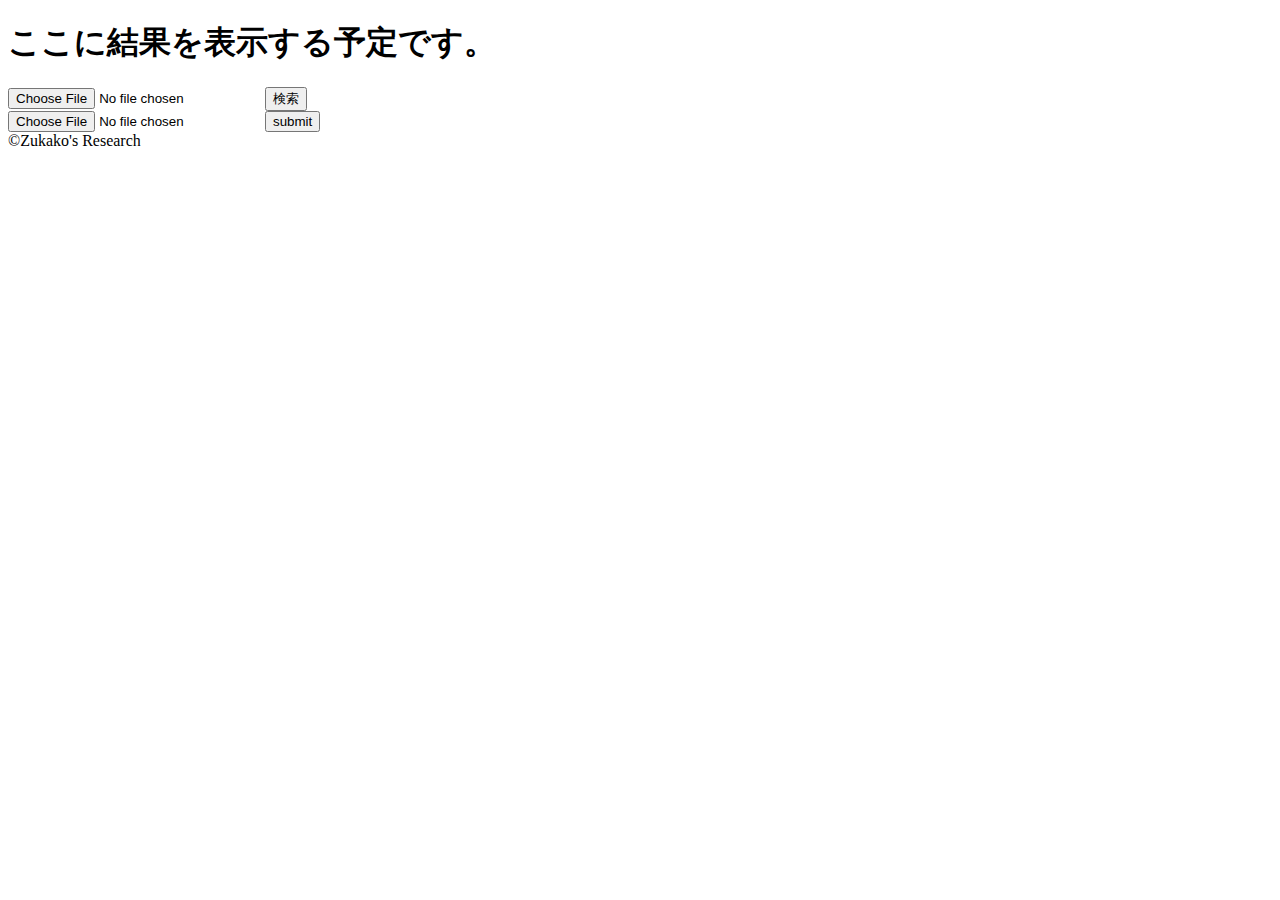
==== main/public/index.html @ 7d6824c5 "jQuery使わずにactionからのrequest.file['file']で" ====
<!DOCTYPE html>
<html lang="ja">
<head>
<title>Clothes Search Engine by Triplet Loss</title>
<!-- jQuery -->
<script
  src="http://code.jquery.com/jquery-3.3.1.min.js"
  integrity="sha256-FgpCb/KJQlLNfOu91ta32o/NMZxltwRo8QtmkMRdAu8="
  crossorigin="anonymous"></script>
<!-- <script src="./js/jquery-3.3.1.min.js"></script>
<script src="./js/root_script.js"></script> -->

</head>
<h1>ここに結果を表示する予定です。</h1>
<form action="#" class="form">
    <!-- inputタグでuploadされたファイルを保持 -->
    <input type="file" id="upload_file" name="file">
    <!-- このボタンのonclickでファイルをPOSTでserver.pyのpredictに渡す -->
    <button type="button" id="retrieval_button">検索</button>
</form>

<form action="/predict" method="post" enctype="multipart/form-data">
    <input type="file" name="file" accept="image/png, image/jpeg, image/jpg">
    <button type="submit">submit</button>
  </form>
  
<footer>©︎Zukako's Research</footer>

<script>console.log(location.pathname);</script>

<script>
$(document).ready(function(){
    $('#retrieval_button').on('click',function(){
        console.log('func');
        var formdata = new FormData($(this).get(0));
        console.log(formdata);
        $.ajax({
            url  : "http://0.0.0.0:3001/predict",
            type : "POST",
            data : formdata,
            cache       : false,
            contentType : false,
            processData : false,
            // dataType    : "html"
        })
        .done(function(data, textStatus, jqXHR){
            alert(data);
        })
        .fail(function(jqXHR, textStatus, errorThrown){
            alert("fail");
        });
    });
});
</script>

</html>
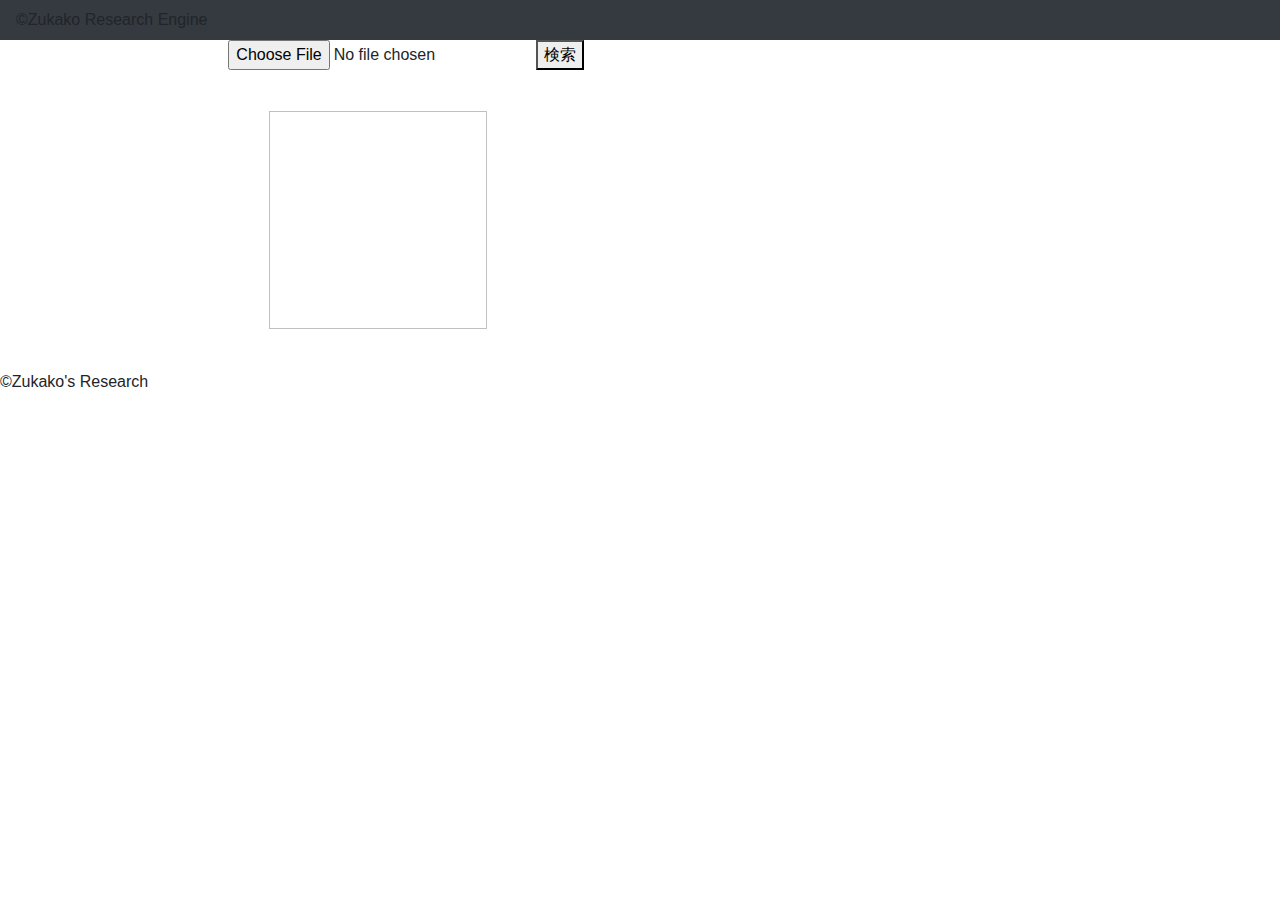
==== commit 78bf58fc: "change layout" ====
--- a/main/public/index.html
+++ b/main/public/index.html
@@ -1,56 +1,34 @@
 <!DOCTYPE html>
 <html lang="ja">
 <head>
+<style>
+.col-md-4{
+    position: relative;
+    min-height: 1px;
+    padding-right: 15px;
+    padding-left: 15px;
+   }
+</style>
+<link rel="stylesheet" href="https://stackpath.bootstrapcdn.com/bootstrap/4.3.1/css/bootstrap.min.css" integrity="sha384-ggOyR0iXCbMQv3Xipma34MD+dH/1fQ784/j6cY/iJTQUOhcWr7x9JvoRxT2MZw1T" crossorigin="anonymous">
+<script src="https://stackpath.bootstrapcdn.com/bootstrap/4.3.1/js/bootstrap.min.js" integrity="sha384-JjSmVgyd0p3pXB1rRibZUAYoIIy6OrQ6VrjIEaFf/nJGzIxFDsf4x0xIM+B07jRM" crossorigin="anonymous"></script>
 <title>Clothes Search Engine by Triplet Loss</title>
 <!-- jQuery -->
-<script
-  src="http://code.jquery.com/jquery-3.3.1.min.js"
-  integrity="sha256-FgpCb/KJQlLNfOu91ta32o/NMZxltwRo8QtmkMRdAu8="
-  crossorigin="anonymous"></script>
-<!-- <script src="./js/jquery-3.3.1.min.js"></script>
-<script src="./js/root_script.js"></script> -->
-
+<script src="./public/js/jquery-3.3.1.min.js"></script>
+<script src="./public/js/my_script.js"></script>
 </head>
-<h1>ここに結果を表示する予定です。</h1>
-<form action="#" class="form">
-    <!-- inputタグでuploadされたファイルを保持 -->
-    <input type="file" id="upload_file" name="file">
-    <!-- このボタンのonclickでファイルをPOSTでserver.pyのpredictに渡す -->
-    <button type="button" id="retrieval_button">検索</button>
+<body>
+<nav class="navbar navbar-dark bg-dark">
+    ©︎Zukako Research Engine
+</nav>
+<div class="container col-md-2"></div>
+<div class="container col-md-8">
+<form action="/predict" method="post" enctype="multipart/form-data">
+    <input type="file" name="file" accept="image/png, image/jpeg, image/jpg" id="upload">
+    <button type="submit">検索</button>
 </form>
-
-<form action="/predict" method="post" enctype="multipart/form-data">
-    <input type="file" name="file" accept="image/png, image/jpeg, image/jpg">
-    <button type="submit">submit</button>
-  </form>
-  
+<img id="img1" style="width:300px;height:300px; background-size: cover; object-fit: cover; padding: 5%" />
+</div>
+<div class="container col-md-2"></div>
+</body>
 <footer>©︎Zukako's Research</footer>
-
-<script>console.log(location.pathname);</script>
-
-<script>
-$(document).ready(function(){
-    $('#retrieval_button').on('click',function(){
-        console.log('func');
-        var formdata = new FormData($(this).get(0));
-        console.log(formdata);
-        $.ajax({
-            url  : "http://0.0.0.0:3001/predict",
-            type : "POST",
-            data : formdata,
-            cache       : false,
-            contentType : false,
-            processData : false,
-            // dataType    : "html"
-        })
-        .done(function(data, textStatus, jqXHR){
-            alert(data);
-        })
-        .fail(function(jqXHR, textStatus, errorThrown){
-            alert("fail");
-        });
-    });
-});
-</script>
-
 </html>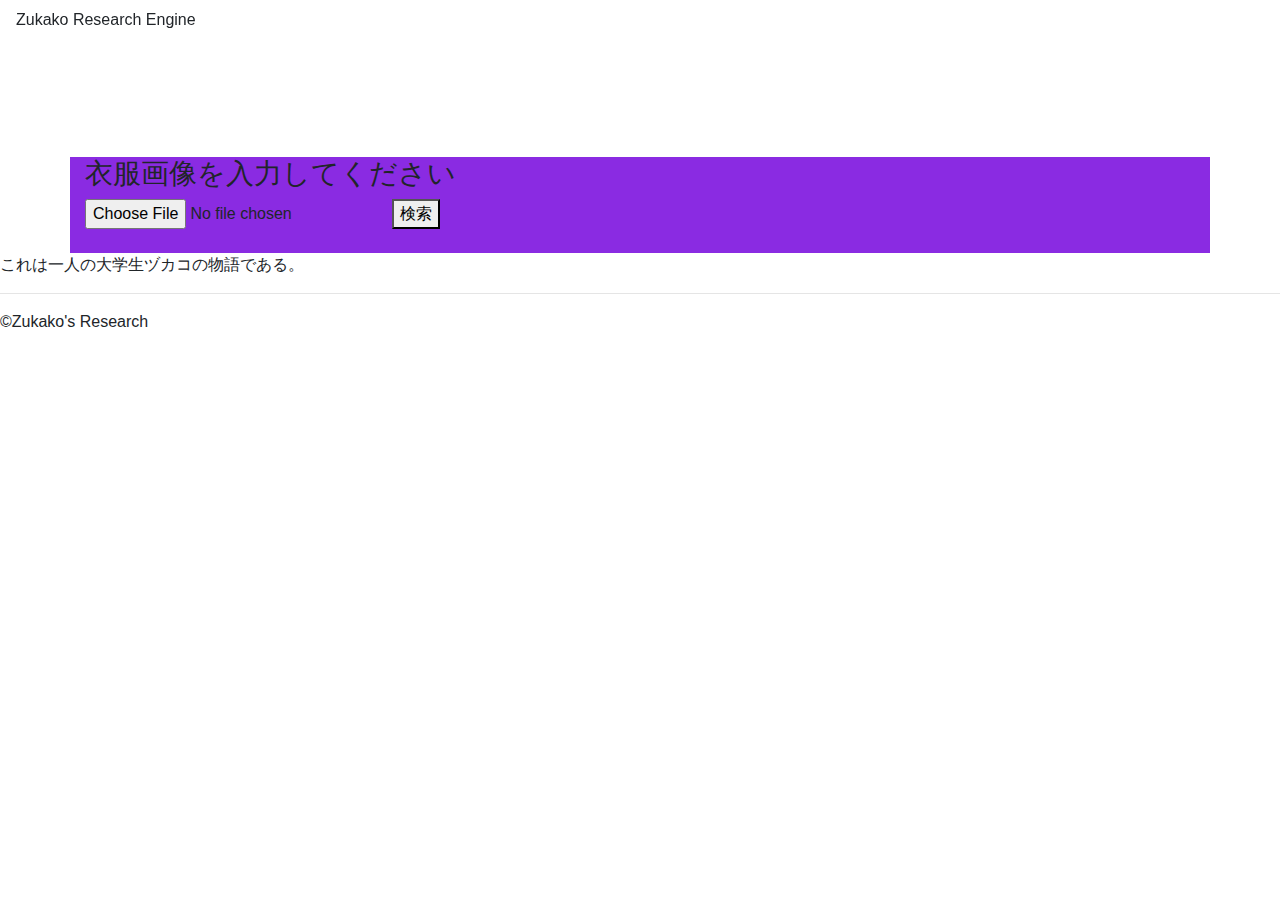
==== commit 18b0d3ad: "デザインを整えた" ====
--- a/main/public/index.html
+++ b/main/public/index.html
@@ -1,34 +1,40 @@
 <!DOCTYPE html>
 <html lang="ja">
 <head>
-<style>
-.col-md-4{
-    position: relative;
-    min-height: 1px;
-    padding-right: 15px;
-    padding-left: 15px;
-   }
-</style>
 <link rel="stylesheet" href="https://stackpath.bootstrapcdn.com/bootstrap/4.3.1/css/bootstrap.min.css" integrity="sha384-ggOyR0iXCbMQv3Xipma34MD+dH/1fQ784/j6cY/iJTQUOhcWr7x9JvoRxT2MZw1T" crossorigin="anonymous">
 <script src="https://stackpath.bootstrapcdn.com/bootstrap/4.3.1/js/bootstrap.min.js" integrity="sha384-JjSmVgyd0p3pXB1rRibZUAYoIIy6OrQ6VrjIEaFf/nJGzIxFDsf4x0xIM+B07jRM" crossorigin="anonymous"></script>
 <title>Clothes Search Engine by Triplet Loss</title>
 <!-- jQuery -->
 <script src="./public/js/jquery-3.3.1.min.js"></script>
 <script src="./public/js/my_script.js"></script>
+<link rel="stylesheet" href="./public/css/main.css">
+<link href="https://fonts.googleapis.com/css?family=M+PLUS+1p" rel="stylesheet">
+
 </head>
+
 <body>
-<nav class="navbar navbar-dark bg-dark">
-    ©︎Zukako Research Engine
+<header>
+<nav class="navbar" style="position:fixed;">
+    ︎Zukako Research Engine
 </nav>
-<div class="container col-md-2"></div>
-<div class="container col-md-8">
-<form action="/predict" method="post" enctype="multipart/form-data">
-    <input type="file" name="file" accept="image/png, image/jpeg, image/jpg" id="upload">
-    <button type="submit">検索</button>
-</form>
-<img id="img1" style="width:300px;height:300px; background-size: cover; object-fit: cover; padding: 5%" />
+</header>
+<div class="video-wrap" style="width:100%;">
+    <video muted src="./public/images/opening-comp.mov" autoplay loop></video>
 </div>
-<div class="container col-md-2"></div>
+<div class="search_form">
+    <div class="container" style="background:blueviolet;">
+         <h3>衣服画像を入力してください</h3>
+        <form action="/predict" method="post" enctype="multipart/form-data">
+            <input type="file" name="file" accept="image/png, image/jpeg, image/jpg" id="upload">
+            <button type="submit">検索</button>
+        </form>
+        <img id="img1" class="retrieval"/>
+    </div>
+</div>
 </body>
-<footer>©︎Zukako's Research</footer>
+<footer class="corp">
+    これは一人の大学生ヅカコの物語である。
+    <hr>
+    ©︎Zukako's Research
+</footer>
 </html>